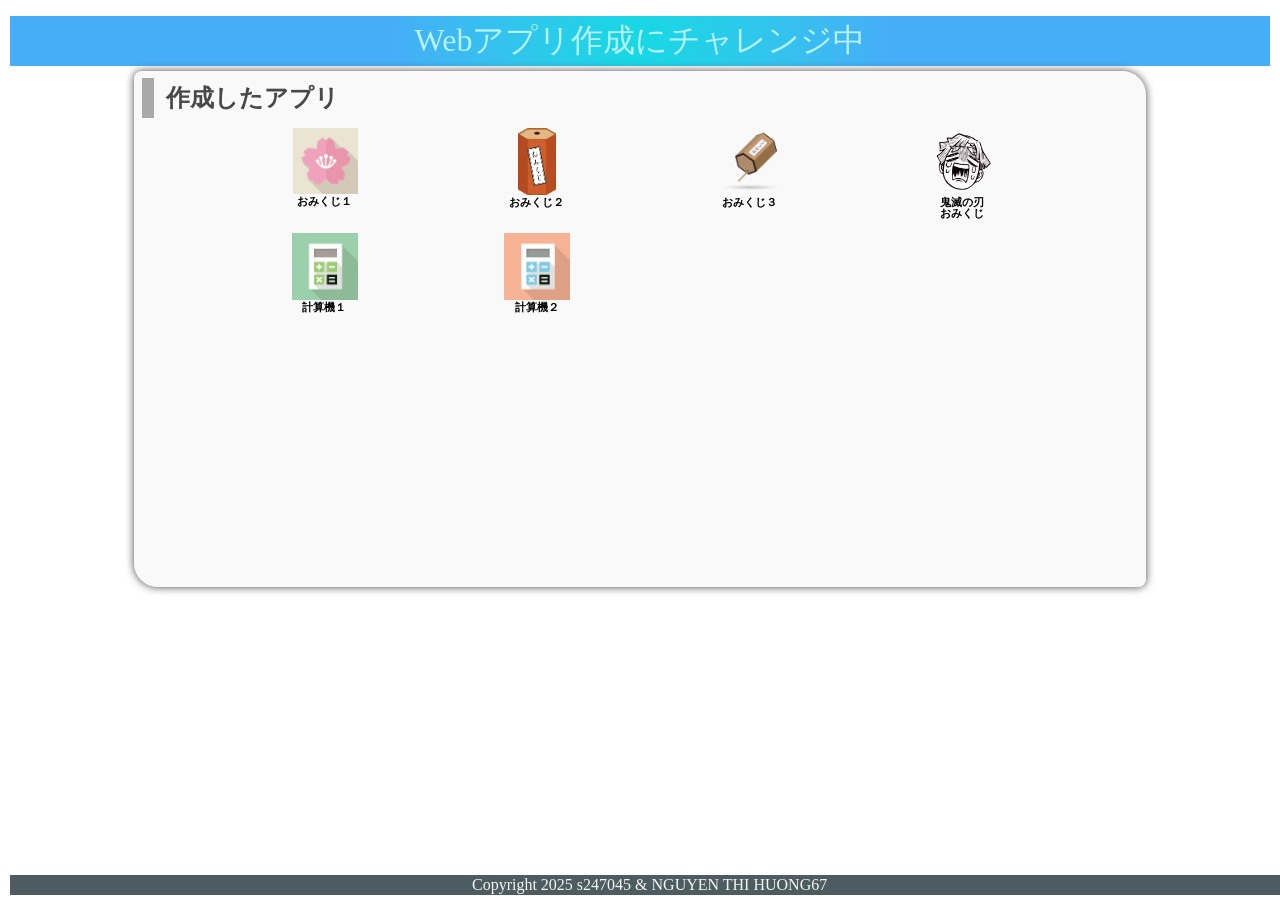
==== index.html @ 20992b4b "Add files via upload" ====
<!DOCTYPE html>
<html lang="ja">
  <head>
    <meta charset="UTF-8">
    <meta name="viewport" content="width=device-width, initial-scale=1.0">
    <title>HNGUYEN67webアプリ</title>
    <meta name="description" content="HNGUYEN67webアプリ">

    <link rel="icon" href="favicon.ico">
    <link rel="stylesheet" href="css/index.css">
  </head>

  <body>
    <!-- 見出し（みだし） -->
    <header class = "header">
      <h1>Webアプリ作成にチャレンジ中</h1>
    </header>
    
    <!-- 作成したアプリ -->
    <section class="container01">
      <h2>作成したアプリ</h2>
      <div class = "game">

        <div class="container01-01">
          <div class="item item01">
            <a href="09_omikuji/omikuj.html" title="今日の運勢を占うゲームです。"><img src="img/sakura.jpg" alt="おみくじ１"><br>おみくじ１</a>
          </div>
          <div class="item item01">
            <a href="10a_omikuji/omikuj.html" title="音付きです。"><img src="img/omikuji2.png" alt="おみくじ２" class="img_omikuji2"><br>おみくじ２</a>
          </div>
          <div class="item item01">
            <a href="10c_omikuji/omikuj.html" title="テキストも画像です。"><img src="img/omikuji3.png" alt="おみくじ３"><br>おみくじ３</a>
          </div>
          <div class="item item01">
            <a href="01_omikuji_kimetsu/omikuji_kimetsu.html" title="鬼滅の刃"><img src="img/zenitsu.png" alt="鬼滅の刃おみくじ"><br>鬼滅の刃<br>おみくじ</a>
          </div>
        </div>
        
        <div class="container01-02">
          <div class="item item01">
            <a href="02_calculator_v1/calculator.html" title="かんたんな計算機です。"><img src="img/calc1.jpg" alt="計算機１"><br>計算機１</a>
          </div>
          
          <div class="item item01">
            <a href="02_calculator_v2/calculator.html" title="=ボタンをつけた計算機です。"><img src="img/calc2.jpg" alt="計算機２"><br>計算機２</a>
          </div>
          
          <div class="item item01">
            <a href="02_calculator_v3/calculator2.html" title="=全部ボタンの計算機です。"><img src="img/calc3.jpg" alt="計算機３"><br>計算機３</a>
          </div>
                    
          <div class="item item01">
            <a href="98_Time guessing quiz/timeguess.html" title="=時間当てクイズです"><img src="img/clock1.png" alt="クイズ">時間当て<br>クイズ</a>
          </div>
        </div>
        
        <div class="container01-03">
          <div class="item item01">
            <a href="04_memo/memo.html" title="メモアプリです。"><img src="img/memo.png" alt="memo"><br>memo</a>
          </div>
          
          <div class="item item01">
            <a href="04_memo_app_v1/memo.html" title="メモアプリv1です。"><img src="img/memo1.png" alt="memo v1"><br>memo v1</a>
          </div>
          
          <div class="item item01">
            <a href="04_memo_app_v2/memo.html" title="メモアプリv2です。"><img src="img/memo2.png" alt="memo v2"><br>memo v2</a>
          </div>
          
          <div class="item item01">
            <a href="04_memo_app_v3/memo.html" title="メモアプリv3です。"><img src="img/memo3.png" alt="memo v3"><br>memo v3</a>
          </div>
        </div>
        
        <div class="container01-04">
          <div class="item item02">
            <a href="05_tic tac toe_06_sound/tic_tac_toe_fix.html" title="2人でやるゲームです。"><img src="img/azarashi.png" alt="〇✖ゲーム"><br>〇✖ゲーム</a>
          </div>
          
          <div class="item item02">
            <a href="06_tic tac toe vs computer/tic_tac_toe_vs computer.html" title="vs computerです。"><img src="img/penguin.png" alt="〇✖ゲームvs computer"><br>〇✖ゲームvs computer</a>
          </div>
          
          <div class="item item02">
            <a href="07_tic tac toe vs computer level/tic_tac_toe_vs computer.html" title="vs computer level付き。"><img src="img/bear.png" alt="〇✖ゲーム"><br>〇✖ゲームvs computer<br>level設定</a>
          </div>

        </div>

      </div>
      <div class="filler01"></div>
    </section>
    
    <!-- フッター -->
    <footer>
      <p>Copyright 2025 s247045 & NGUYEN THI HUONG67</p>
    </footer>
    <script src="js/index.js"></script>

  </body>
</html>
---- css/index.css ----
@charset "utf-8";

html {
    /* ブラウザのデフォルトが16px                        */
    /* デフォルトの16pxの代わりに1emが10pxになるように調整 */
    font-size: 62.5%;
}

/* 「*」はユニバーサルセレクタ（すべての要素を対象にするセレクタ）でbox-sizing: border-box;を指定 */
/* この指定（してい）はborderとpaddingをボックスサイズ（widthとheight）の中に含めて算出するので、スタイリングがしやすい*/
*, *::before, *::after {
    box-sizing: border-box;
}

body{
    line-height: 1.5;
    color: rgb(73, 72, 72);
    font-size: 1.6rem; /* 16px */
    font-family: "Helvetica Neue",
    Arial,
    "Hiragino Kaku Gothic ProN",
    "Hiragino Sans",
    Meiryo,
    sans-serif;
    text-align: center;
    background-image: url(../img/xxxxxxxx.JPG);
    background-size: cover;
    overflow: hidden;
}

header, footer, h1, h2, h3, p, div, .container01, .filler01 {
    margin: 0.2em 0em 0em 0em;
    padding: 0.1em;
}

/*****************************/
/* 見出し（みだし）           */
/*****************************/
h1 {
    font: 2em Rajdhani, "Noto Sans JP";
    color: rgb(181, 242, 252);
    background-image: radial-gradient(circle 248px at center, #16d9e3 0%, #30c7ec 47%, #46aef7 100%);
}

h2{
    padding-left: 0.5em;
    border-left: solid 0.5em darkgray;
    text-align: left;
}

/*****************************/
/* ページ                    */
/*****************************/
.wrapper {
    position: relative;/*相対位置*/
    max-width: 100vw;  /*すべての要素をbox-sizing:border-boxとしているので全て含めてmin-width:100vwに*/
    min-height: 100vh; /*すべての要素をbox-sizing:border-boxとしているので全て含めてmin-height:100vhに*/
    margin: 0;
    padding: 0;
    padding-bottom: 23px;/*footer+paddingの高さ*/
    text-align: center;
}
/*****************************/
/* セクション(section)        */
/*****************************/
.container01 {
    margin-right: auto;
    margin-left: auto;
    padding-left: 0.5em;
    width: 80%;
    border-radius: 0.5em 1.5em;
    background-color:rgba(245, 245, 245, 0.6);
    box-shadow:0 0 0.5em rgb(73, 72, 72);
}
main > p {
    font: 1.2em bold;
}

/*****************************/
/* アンカー(anchor)           */
/*****************************/
a {
    color: black;
    font-weight: 900;
    text-decoration: none;
        /* https://developer.mozilla.org/ja/docs/Web/CSS/text-decoration */
}

/* mouseoverでグレースケール */
a:hover{
    opacity: 0.5;
    filter: grayscale(100%);
}

/*****************************/
/* container  item           */
/*****************************/
.container01-01 , .container01-02, .container01-03 , .container01-04 {
    display: flex;
        /*https://developer.mozilla.org/ja/docs/Web/CSS/CSS_Flexible_Box_Layout*/
    flex-wrap:wrap;
        /*https://developer.mozilla.org/ja/docs/Web/CSS/flex-wrap*/
    justify-content: space-evenly;
        /*https://developer.mozilla.org/ja/docs/Web/CSS/justify-content*/
    font-size: 0.7em;
}

.item01{
    position: relative;
    width: 6em;
    height: 9em;
    margin: 0;
    line-height: 1em;
    overflow: hidden;
    opacity: 0;
}

.item02{
    position: relative;
    width: 6em;
    height: 12em;
    margin: 0;
    line-height: 1em;
    overflow: hidden;
    opacity: 0;
}

.item01 img, .item02 img{
    width: 6em;
    height: auto;
}

.item01 .img_omikuji2{
    width: auto;
    height: 6em;
    overflow: hidden;
}

.fade-in {
    animation: fadein 1.5s ease-out forwards;
}
@keyframes fadein {
    0% {
        opacity: 0;
        transform: translateY(20px);
    }
    100% {
        opacity: 1;
        transform: translateY(0px);
    }
}
/*****************************/
/* フッター                   */
/*****************************/
footer> p {
    position: absolute;/*←絶対位置*/
    bottom: 5px; /*下に固定*/
    width: 100%;
    margin: 0px;
    padding: 1px;
    color: whitesmoke;
    font: 1em Rajdhani;
    text-align: center;
    background: rgba(1, 24, 31, 0.7);
}
/*******************************************************/
/* レスポンシブ対応　メディアクエリを使ってCSSを切り替える */
/* https://www.design-memo.com/coding/css-media-queries */
/* mobileのときのスタイル */
/*******************************************************/
@media screen and (max-width: 480px) {
    body{
        background-size: auto 1000px;
    }
}
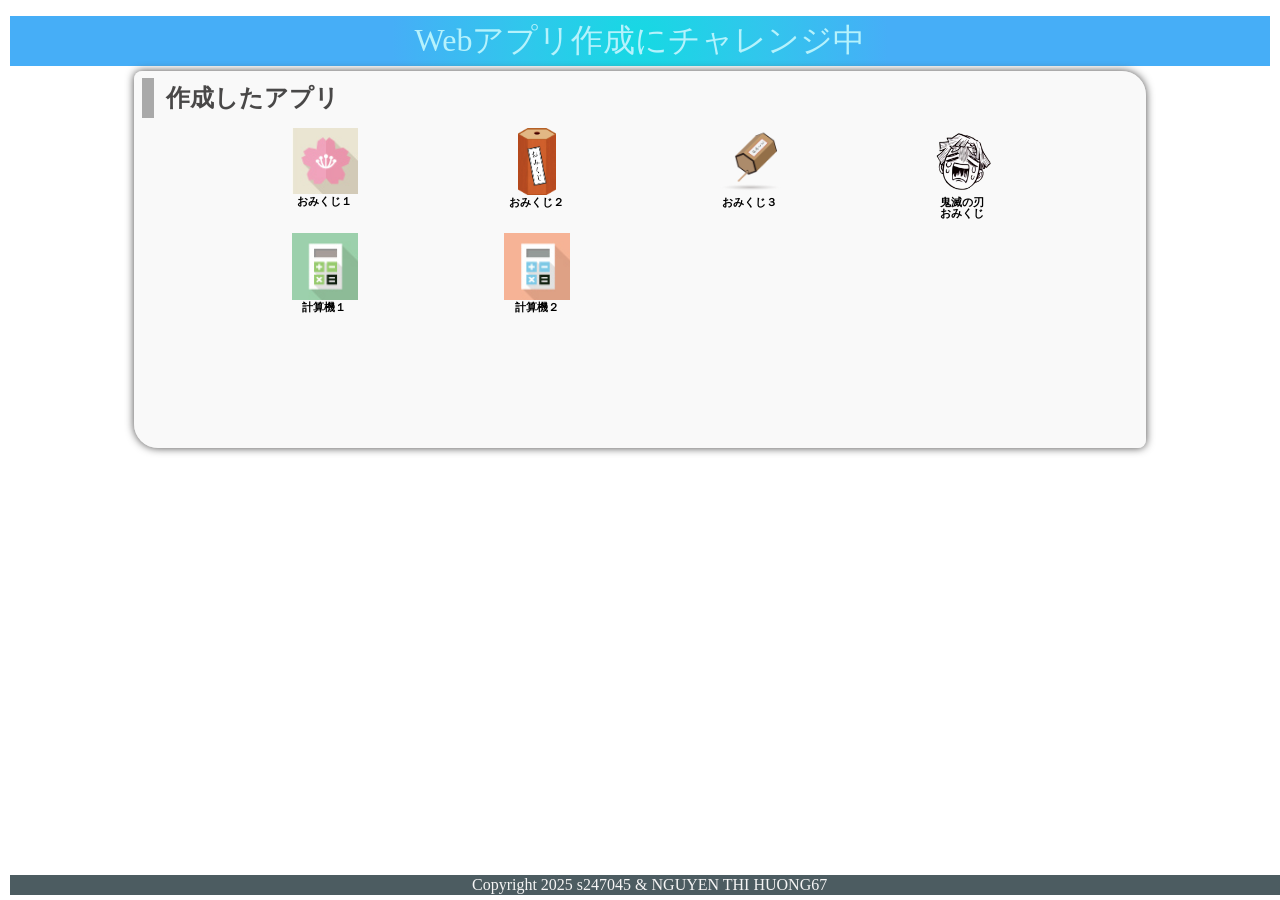
==== commit 921b01dc: "Add files via upload" ====
--- a/index.html
+++ b/index.html
@@ -38,15 +38,15 @@
         
         <div class="container01-02">
           <div class="item item01">
-            <a href="02_calculator_v1/calculator.html" title="かんたんな計算機です。"><img src="img/calc1.jpg" alt="計算機１"><br>計算機１</a>
+            <a href="03_calculator/03-03_caluclator/calculator.html" title="かんたんな計算機です。"><img src="img/calc1.jpg" alt="計算機１"><br>計算機１</a>
           </div>
           
           <div class="item item01">
-            <a href="02_calculator_v2/calculator.html" title="=ボタンをつけた計算機です。"><img src="img/calc2.jpg" alt="計算機２"><br>計算機２</a>
+            <a href="03_calculator/03-04_caluclator/calculator.html" title="=ボタンをつけた計算機です。"><img src="img/calc2.jpg" alt="計算機２"><br>計算機２</a>
           </div>
           
           <div class="item item01">
-            <a href="02_calculator_v3/calculator2.html" title="=全部ボタンの計算機です。"><img src="img/calc3.jpg" alt="計算機３"><br>計算機３</a>
+            <a href="03_calculator/03_5calcuator/calculator_button.html" title="=全部ボタンの計算機です。"><img src="img/calc3.jpg" alt="計算機３"><br>計算機３</a>
           </div>
                     
           <div class="item item01">
@@ -56,35 +56,20 @@
         
         <div class="container01-03">
           <div class="item item01">
-            <a href="04_memo/memo.html" title="メモアプリです。"><img src="img/memo.png" alt="memo"><br>memo</a>
+            <a href="04_01memo/memo.html" title="メモアプリです。"><img src="img/memo.png" alt="memo"><br>memo</a>
           </div>
           
           <div class="item item01">
-            <a href="04_memo_app_v1/memo.html" title="メモアプリv1です。"><img src="img/memo1.png" alt="memo v1"><br>memo v1</a>
+            <a href="04_03memo/memo.html" title="メモアプリv1です。"><img src="img/memo1.png" alt="memo v1"><br>memo v1</a>
           </div>
           
           <div class="item item01">
-            <a href="04_memo_app_v2/memo.html" title="メモアプリv2です。"><img src="img/memo2.png" alt="memo v2"><br>memo v2</a>
+            <a href="04_09memo/memo.html" title="メモアプリv2です。"><img src="img/memo2.png" alt="memo v2"><br>memo v2</a>
           </div>
           
           <div class="item item01">
-            <a href="04_memo_app_v3/memo.html" title="メモアプリv3です。"><img src="img/memo3.png" alt="memo v3"><br>memo v3</a>
+            <a href="04_10memo/memo.html" title="メモアプリv3です。"><img src="img/memo3.png" alt="memo v3"><br>memo v3</a>
           </div>
-        </div>
-        
-        <div class="container01-04">
-          <div class="item item02">
-            <a href="05_tic tac toe_06_sound/tic_tac_toe_fix.html" title="2人でやるゲームです。"><img src="img/azarashi.png" alt="〇✖ゲーム"><br>〇✖ゲーム</a>
-          </div>
-          
-          <div class="item item02">
-            <a href="06_tic tac toe vs computer/tic_tac_toe_vs computer.html" title="vs computerです。"><img src="img/penguin.png" alt="〇✖ゲームvs computer"><br>〇✖ゲームvs computer</a>
-          </div>
-          
-          <div class="item item02">
-            <a href="07_tic tac toe vs computer level/tic_tac_toe_vs computer.html" title="vs computer level付き。"><img src="img/bear.png" alt="〇✖ゲーム"><br>〇✖ゲームvs computer<br>level設定</a>
-          </div>
-
         </div>
 
       </div>
